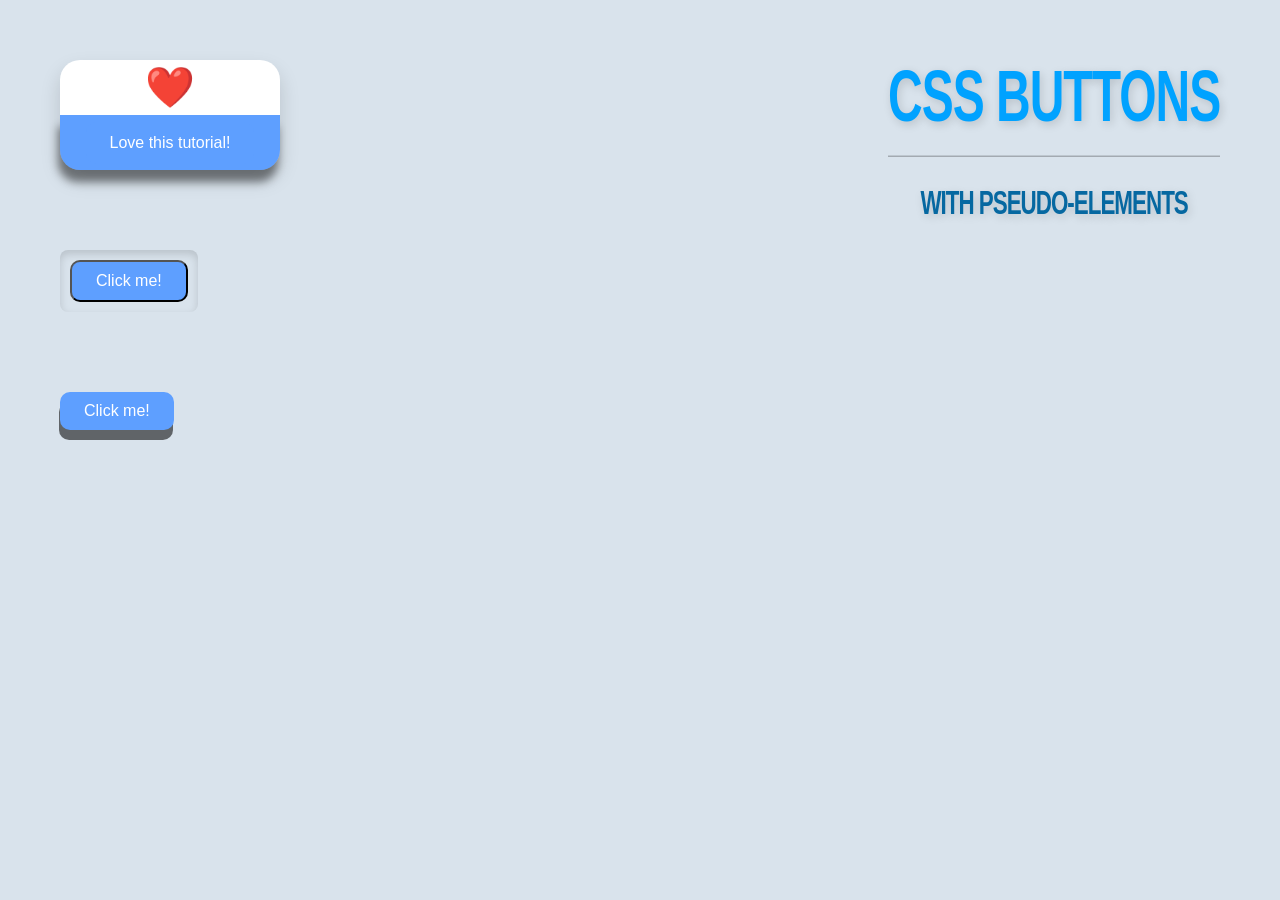
==== botones/index.html @ e696d0f2 "Add folder botones" ====
<!DOCTYPE html>
<html lang="en">
<head>
    <meta charset="UTF-8">
    <meta name="viewport" content="width=device-width, initial-scale=1.0">
    <title>Document</title>
    <link rel="stylesheet" href="style.css">
</head>
<body>
    <div class="title">
    <h1>CSS BUTTONS</h1>
    <h2>WITH PSEUDO-ELEMENTS</h2>
    </div>
    <div class="container">
    <div class="heart">
                <div class="card-top">
                ❤️
                </div>
            <div class="card-bottom">
                <button>Love this tutorial!</button>
            </div>  
        </div>

    <div class="MeDiv">
    <Button class="Me">Click me!</BUtton>
        </div>
    <div class="Mediv2">
        <Button class="Me2">Click me!</BUtton>
    </div>
    </div>    
</body>
</html>
---- botones/style.css ----
body{
    position: relative;
    background-color: rgb(217, 227, 236);
    font-family: Arial;
    margin: 0;
    padding: 60px;
    
}

/* Ambos títulos comparten estilos */
h1, h2{
    text-align: center;
    text-shadow: 2px 2px 8px rgba(0, 0, 0, 0.15);
    letter-spacing: -1px; /*Espacio entre letras*/
    transform: scaleY(1.5); /*Altura de las letras*/
    
}

h1{
    color: rgb(0, 162, 255);
    font-size: 3rem;
    font-weight: bold;
    
}
.title{
    position: absolute;
    top: 40px;
    right: 60px;
    display: inline-block;
    text-align: center;
    margin-left: auto;
}

h2{
    color: rgb(6, 104, 161);
    
    font-size: 1.4rem;
    margin-top: 50px; 
    font-weight: bold;
}
h1::after{
    content: "";
    display: block;
    height: 1px;
    background: rgba(0,0,0,.25);
    margin-top: 12px;
    width: 100%;
}
.container{
    display: flex;
    flex-direction: column;
    gap: 80px;
    align-items: flex-start;
}

.heart{
    width: 220px;
    height: 110px;
    background: white;
    border-radius: 20px;
    box-shadow: 0 10px 20px rgba(0, 0, 0, 0.15);

    display: flex;
    flex-direction: column;
    
}

.card-top{
    flex: 2;                 /* Parte superior más grande */
    display: flex;
    justify-content: center;
    align-items: center;
    font-size: 40px;
}

.card-bottom{
    flex: 2;
    display: flex;
    justify-content: center;
    align-items: center;
    background: #5e9fff;

    border-radius: 0 0 20px 20px;

    box-shadow:
    -2px 12px 8px rgba(0,0,0,.45);
}

.card-bottom button{
    background: #5e9fff;
    color: white;
    border: none;
    padding: 12px 24px;
    border-radius: 10px;
    cursor: pointer;
    font-size: 16px;
}
.MeDiv{
    display: inline-block;
    background: transparent;
    padding: 10px;
    border-radius: 8px;
    box-shadow:
       inset 0 4px 8px rgba(0,0,0,.15);
}

.Me{
    background: #5e9fff;
    color: white;
    padding: 10px 24px;
    border-radius: 8px;
    font-size: 16px;
    border-radius: 10px;
}
.Me2{
    background: #5e9fff;
    color: white;
    padding: 10px 24px;
    border-radius: 10px;
    font-size: 16px;
    border: none;      /* 👈 esto quita el borde */
    box-shadow:
        -1px 10px 0px rgba(0, 0, 0, 0.555);
}
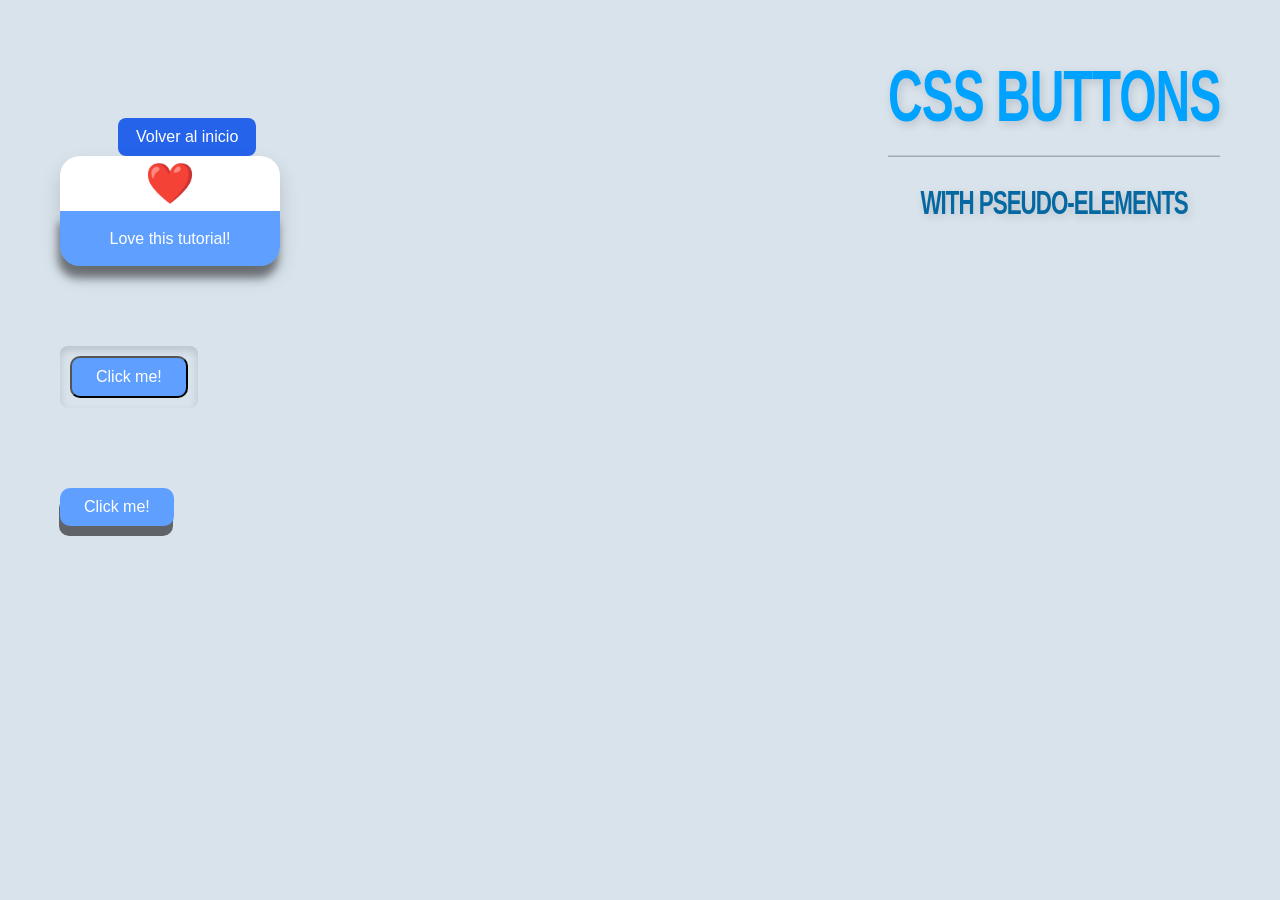
==== commit e9a93b74: "Final journy" ====
--- a/botones/index.html
+++ b/botones/index.html
@@ -7,6 +7,7 @@
     <link rel="stylesheet" href="style.css">
 </head>
 <body>
+    <a href="../">Volver al inicio</a>
     <div class="title">
     <h1>CSS BUTTONS</h1>
     <h2>WITH PSEUDO-ELEMENTS</h2>
--- a/botones/style.css
+++ b/botones/style.css
@@ -121,4 +121,21 @@
     border: none;      /* 👈 esto quita el borde */
     box-shadow:
         -1px 10px 0px rgba(0, 0, 0, 0.555);
+}
+
+a{
+    display:inline-block;
+    margin-top:5%;
+    margin-left:5%;
+    padding:10px 18px;
+    background:#2563eb;
+    color:white;
+    text-decoration:none;
+    border-radius:8px;
+    transition:.3s;
+}
+
+a:hover{
+    background:#1d4ed8;
+    transform:translateY(-2px);
 }
